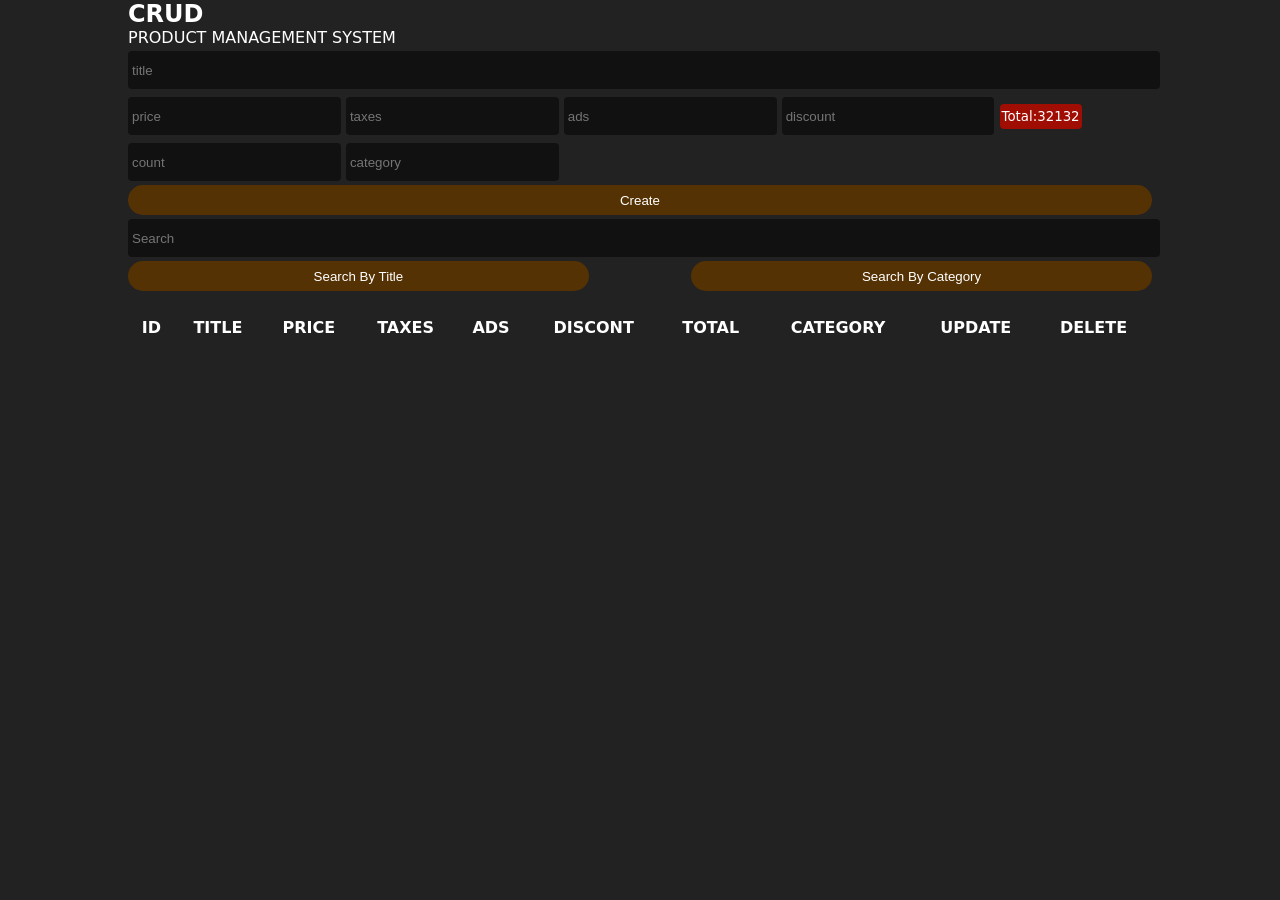
==== index1.html @ f409c7f8 "Add files via upload" ====
<!DOCTYPE html>
<html lang="en">
<head>
    <meta charset="UTF-8">
    <meta name="viewport" content="width=device-width, initial-scale=1.0">
    <title>Document</title>
    <link rel="stylesheet" href="style.css">
</head>
<body>
    <!---this project crete by youk wild wafa nassima hajer oam 7aris--->
    <div class="crud">
        <div class="heas">
            <h2>CRUD</h2>
            <p>PRODUCT MANAGEMENT SYSTEM</p>
        </div>
        <div class="inputs">
            <input type="text" id="title" placeholder="title">
            <div class="price">
                <input onkeyup="caltotal()" type="number" id="price" placeholder="price">
                <input onkeyup="caltotal()" type="number" id="taxes" placeholder="taxes">
                <input onkeyup="caltotal()" type="number" id="ads" placeholder="ads">
                <input onkeyup="caltotal()" type="number" id="discount" placeholder="discount">
                <small id="total">32132</small>
            <input type="number" id="count" placeholder="count">
            <input type="text" id="category" placeholder="category">
            <button id="sumbit">Create</button>
            </div>

        </div>
        <div class="outputs">
            <div class="searchBlock">
                <input onkeyup="searchdata(this.value)" type="text" placeholder="Search" id="search">
                <div class="btnSearche">
                    <button onclick="getsearch(this.id)" id="searchTitle">Search By Title</button>
                    <button onclick="getsearch(this.id)" id="searchCategory">Search By Category</button>
                </div>
            </div>
            <div id="deletall">

            </div>
            <table>
                <tr>
                    <th>id</th>
                    <th>title</th>
                    <th>price</th>
                    <th>taxes</th>
                    <th>ads</th>
                    <th>discont</th>
                    <th>total</th>
                    <th>category</th>
                    <th>update</th>
                    <th>delete</th>

                    <tbody id="tbody">
                        
                    </tbody>
                </tr>

            </table>
            
            </div>
        </div>
    </div>
    <script src="script.js"></script>
</body>
</html>
---- style.css ----
*{
    margin: 0%;
    padding:0%;
}
body{
    background: #222;
    color: #fff;
    font-family: system-ui;
}
.crud{
    width: 80%;
    margin: auto;
}
.head{
    text-align: center;
    text-transform: uppercase;
    margin: 10px 0
}
input{
    width: 100%;
    height: 30px;
    outline: none;
    border: none;
    background: #111;
    margin: 4px 0;
    border-radius: 4px;
    padding:4px;
    color: #fff;
}
input:focus{
    background: #000;
    transform: scale(1.1);

}
.price input{
    width:20%;
}
#total{
    background: #a00d02;
    padding:5px 2px;
    border-radius: 4px;
}
#total::before{
    content:'Total:';
}
button{
    width:100%;
    height: 30px;
    border: none;
    cursor:pointer;
    background: #553203;
    color:#fff;
    border-radius: 20px;
    transition: 0.5s;

}
button:hover{
    background: #291802;
    letter-spacing: 1px;
}
.btnSearche{
    display: flex;
    justify-content: space-between;
}
.btnSearche button{
    width: 45%;
}
table{
    width: 100%;
    text-align: center;
    margin: 10px 0px;
}
table th{
    text-transform: uppercase;
}
th,td{
    padding:5px;
}
#deletall{
    margin:20px 0px;

}
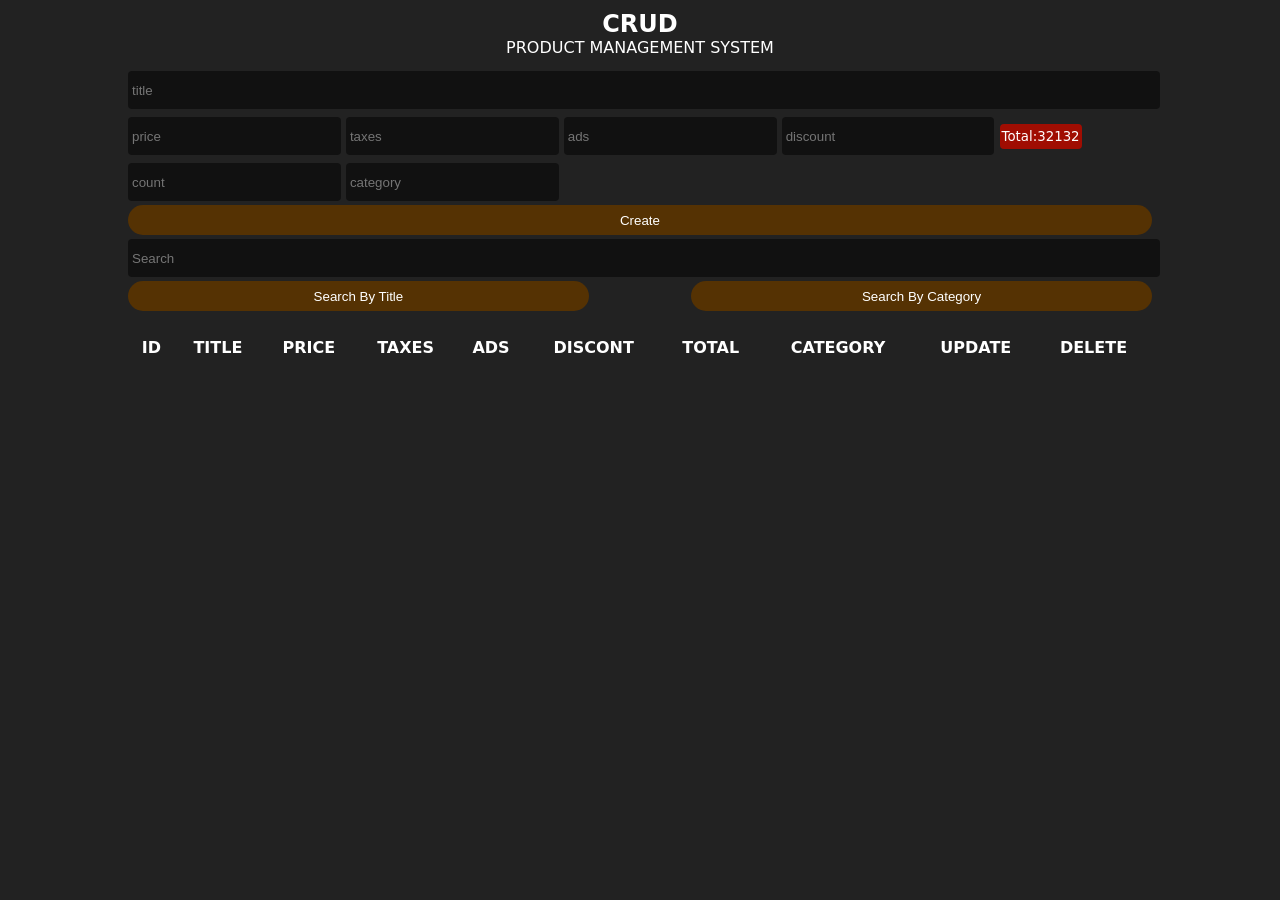
==== commit 5d16d324: "Add files via upload" ====
--- a/index1.html
+++ b/index1.html
@@ -9,7 +9,7 @@
 <body>
     <!---this project crete by youk wild wafa nassima hajer oam 7aris--->
     <div class="crud">
-        <div class="heas">
+        <div class="head">
             <h2>CRUD</h2>
             <p>PRODUCT MANAGEMENT SYSTEM</p>
         </div>
@@ -21,46 +21,44 @@
                 <input onkeyup="caltotal()" type="number" id="ads" placeholder="ads">
                 <input onkeyup="caltotal()" type="number" id="discount" placeholder="discount">
                 <small id="total">32132</small>
-            <input type="number" id="count" placeholder="count">
-            <input type="text" id="category" placeholder="category">
-            <button id="sumbit">Create</button>
+                <input type="number" id="count" placeholder="count">
+                <input type="text" id="category" placeholder="category">
+                <button id="sumbit">Create</button>
             </div>
+        </div>
 
-        </div>
         <div class="outputs">
             <div class="searchBlock">
                 <input onkeyup="searchdata(this.value)" type="text" placeholder="Search" id="search">
                 <div class="btnSearche">
-                    <button onclick="getsearch(this.id)" id="searchTitle">Search By Title</button>
-                    <button onclick="getsearch(this.id)" id="searchCategory">Search By Category</button>
+                    <button onclick="getSearchMood(this.id)" id="searchTitle">Search By Title</button>
+                    <button onclick="getSearchMood(this.id)" id="searchCategory">Search By Category</button>
                 </div>
             </div>
-            <div id="deletall">
 
-            </div>
+            <div id="deletall"></div>
+
             <table>
-                <tr>
-                    <th>id</th>
-                    <th>title</th>
-                    <th>price</th>
-                    <th>taxes</th>
-                    <th>ads</th>
-                    <th>discont</th>
-                    <th>total</th>
-                    <th>category</th>
-                    <th>update</th>
-                    <th>delete</th>
-
-                    <tbody id="tbody">
-                        
-                    </tbody>
-                </tr>
-
+                <thead>
+                    <tr>
+                        <th>id</th>
+                        <th>title</th>
+                        <th>price</th>
+                        <th>taxes</th>
+                        <th>ads</th>
+                        <th>discont</th>
+                        <th>total</th>
+                        <th>category</th>
+                        <th>update</th>
+                        <th>delete</th>
+                    </tr>
+                </thead>
+                <tbody id="tbody">
+                </tbody>
             </table>
-            
-            </div>
         </div>
     </div>
+
     <script src="script.js"></script>
 </body>
 </html>
